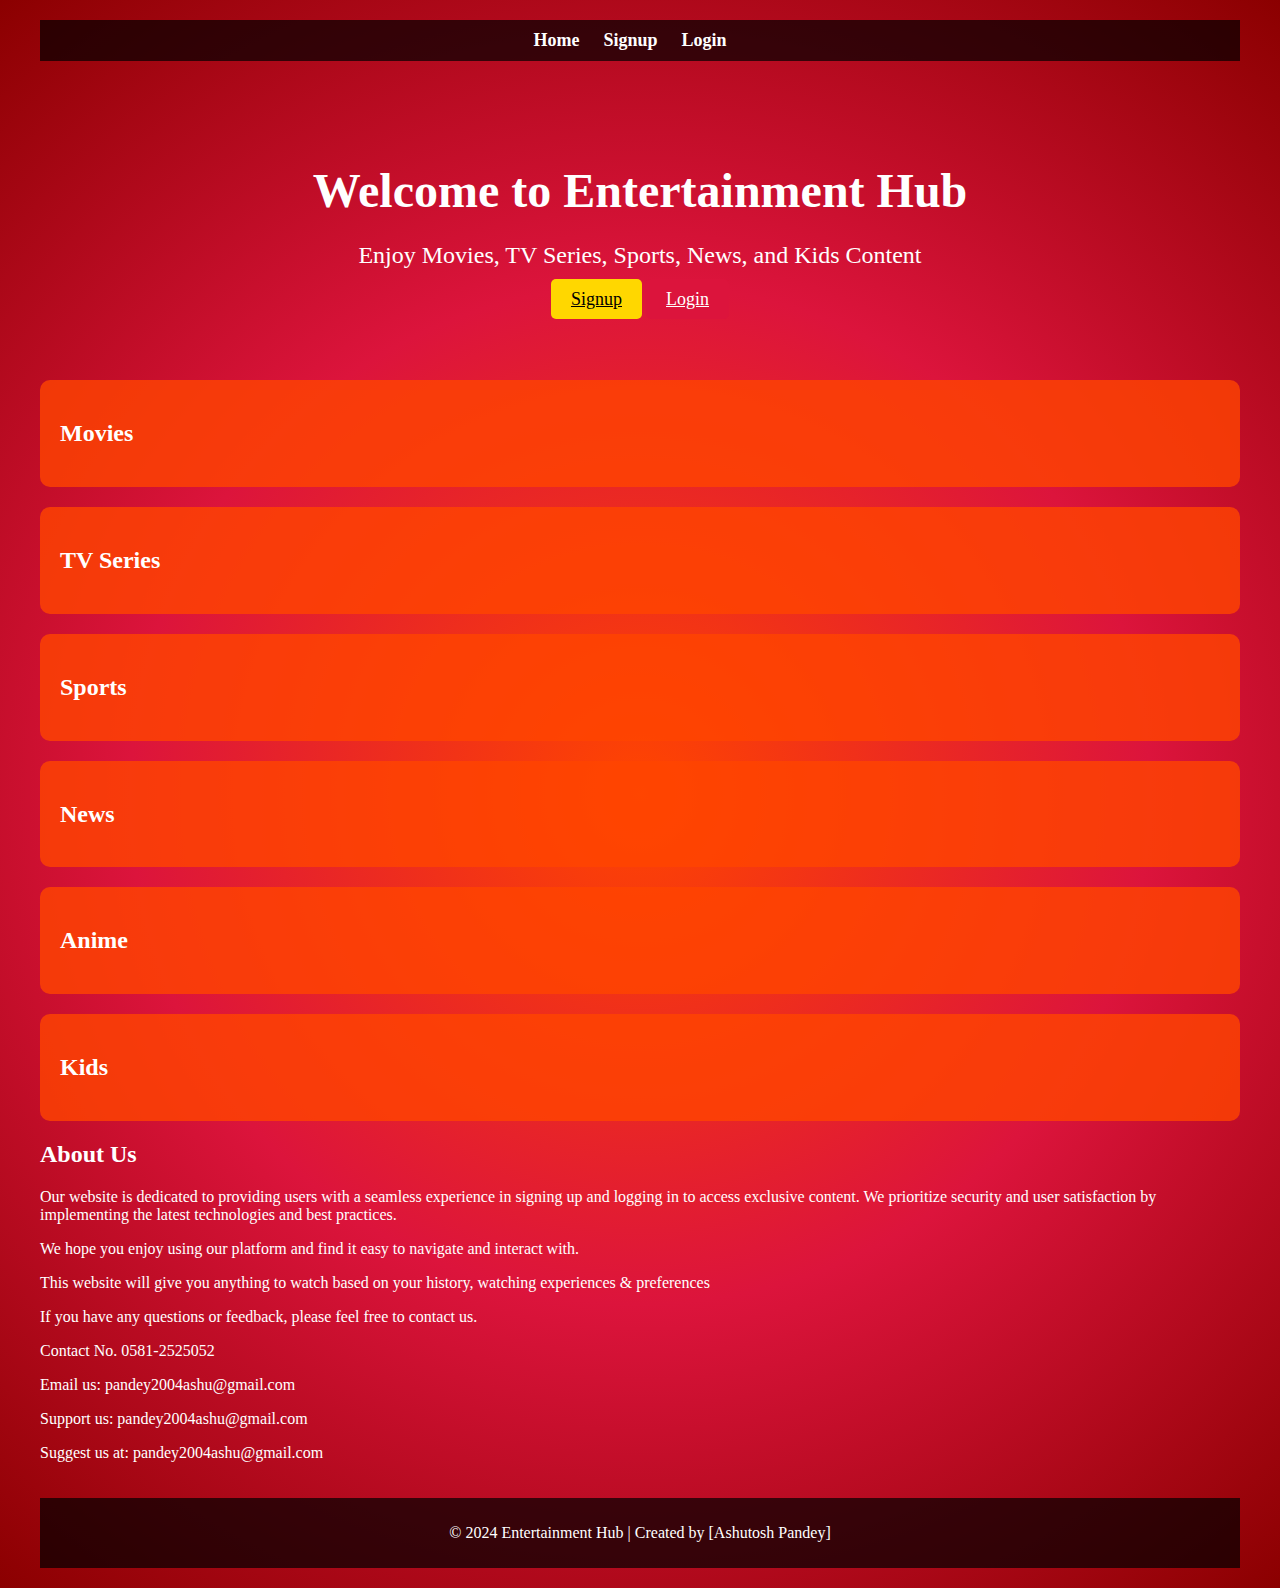
==== index.html @ 24a4cd33 "My Project" ====
<!DOCTYPE html>
<html lang="en">
<head>
    <meta charset="UTF-8">
    <meta name="viewport" content="width=device-width, initial-scale=1.0">
    <title>Entertainment Hub</title>
    <link rel="stylesheet" href="styles.css">
</head>
<body>
    <div class="container">
        <header>
            <nav>
                <ul>
                    <li><a href="index.html">Home</a></li>
                    <li><a href="signup.html">Signup</a></li>
                    <li><a href="login.html">Login</a></li>
                </ul>
            </nav>
        </header>
        <main>
            <section class="hero">
                <h1>Welcome to Entertainment Hub</h1>
                <p>Enjoy Movies, TV Series, Sports, News, and Kids Content</p>
                <div class="cta-buttons">
                    <a href="signup.html" class="btn-primary">Signup</a>
                    <a href="login.html" class="btn-secondary">Login</a>
                </div>
            </section>
            <section class="content-section" id="movies-section">
                <h2>Movies</h2>
                <div id="movies-content"></div>
            </section>
            <section class="content-section" id="tv-series-section">
                <h2>TV Series</h2>
                <div id="tv-series-content"></div>
            </section>
            <section class="content-section" id="sports-section">
                <h2>Sports</h2>
                <div id="sports-content"></div>
            </section>
            <section class="content-section" id="news-section">
                <h2>News</h2>
                <div id="news-content"></div>
            </section>
            <section class="content-section" id="anime-section">
                <h2>Anime</h2>
                <div id="anime-content"></div>
            </section>
            <section class="content-section" id="kids-section">
                <h2>Kids</h2>
                <div id="kids-content"></div>
            </section>
            <section>
            <h2>About Us</h2>
            <p>Our website is dedicated to providing users with a seamless experience in signing up and logging in to access exclusive content. We prioritize security and user satisfaction by implementing the latest technologies and best practices.</p>
            <p>We hope you enjoy using our platform and find it easy to navigate and interact with.</p>
            <p>This website will give you anything to watch based on your history, watching experiences & preferences</p>
            <p>If you have any questions or feedback, please feel free to contact us.</p>
            <p>Contact No. 0581-2525052</p>
            <p>Email us: pandey2004ashu@gmail.com </p>
            <p>Support us: pandey2004ashu@gmail.com </p>
            <p>Suggest us at: pandey2004ashu@gmail.com </p>
            </section>
        </main>
        <footer>
            <p>&copy; 2024 Entertainment Hub | Created by [Ashutosh Pandey]</p>
        </footer>
    </div>

    <script src="script.js"></script>
</body>
</html>
---- styles.css ----
/* Updated styles.css with sections and layout */

body {
    font-family: 'Times New Roman', serif;
    margin: 0;
    padding: 0;
    background: radial-gradient(circle, #ff4500, #dc143c, #8b0000); /* Fiery Gradient Background */
    color: #fff;
}

.container {
    width: 100%;
    max-width: 1200px;
    margin: 0 auto;
    padding: 20px;
}

header {
    background-color: rgba(0, 0, 0, 0.7);
    color: #fff;
    padding: 10px 0;
}

nav ul {
    list-style-type: none;
    margin: 0;
    padding: 0;
    text-align: center;
}

nav ul li {
    display: inline;
    margin-right: 20px;
}

nav ul li a {
    color: #fff;
    text-decoration: none;
    font-weight: bold;
    font-size: 18px;
}

main {
    padding: 20px 0;
}

.hero {
    text-align: center;
    padding: 50px 0;
}

.hero h1 {
    font-size: 48px;
    margin-bottom: 20px;
}

.hero p {
    font-size: 24px;
    margin-bottom: 20px;
}

.cta-buttons {
    margin-top: 20px;
}

footer {
    background-color: rgba(0, 0, 0, 0.7);
    color: #fff;
    text-align: center;
    padding: 10px 0;
}

.content-section {
    background-color: rgba(255, 69, 0, 0.8); /* Semi-transparent orange-red background */
    padding: 20px;
    border-radius: 10px;
    margin: 20px 0;
}

.form-group {
    margin-bottom: 15px;
}

.form-group label {
    display: block;
    margin-bottom: 5px;
}

.form-group input {
    width: 100%;
    padding: 10px;
    border-radius: 5px;
    border: 1px solid #ccc;
}

.btn-primary {
    background-color: #ffd700; /* Gold color */
    color: #000;
    padding: 10px 20px;
    border: none;
    border-radius: 5px;
    cursor: pointer;
    font-size: 18px;
}

.btn-secondary {
    background-color: #dc143c; /* Crimson color */
    color: #fff;
    padding: 10px 20px;
    border: none;
    border-radius: 5px;
    cursor: pointer;
    font-size: 18px;
}

.btn-primary:hover, .btn-secondary:hover {
    opacity: 0.8;
}
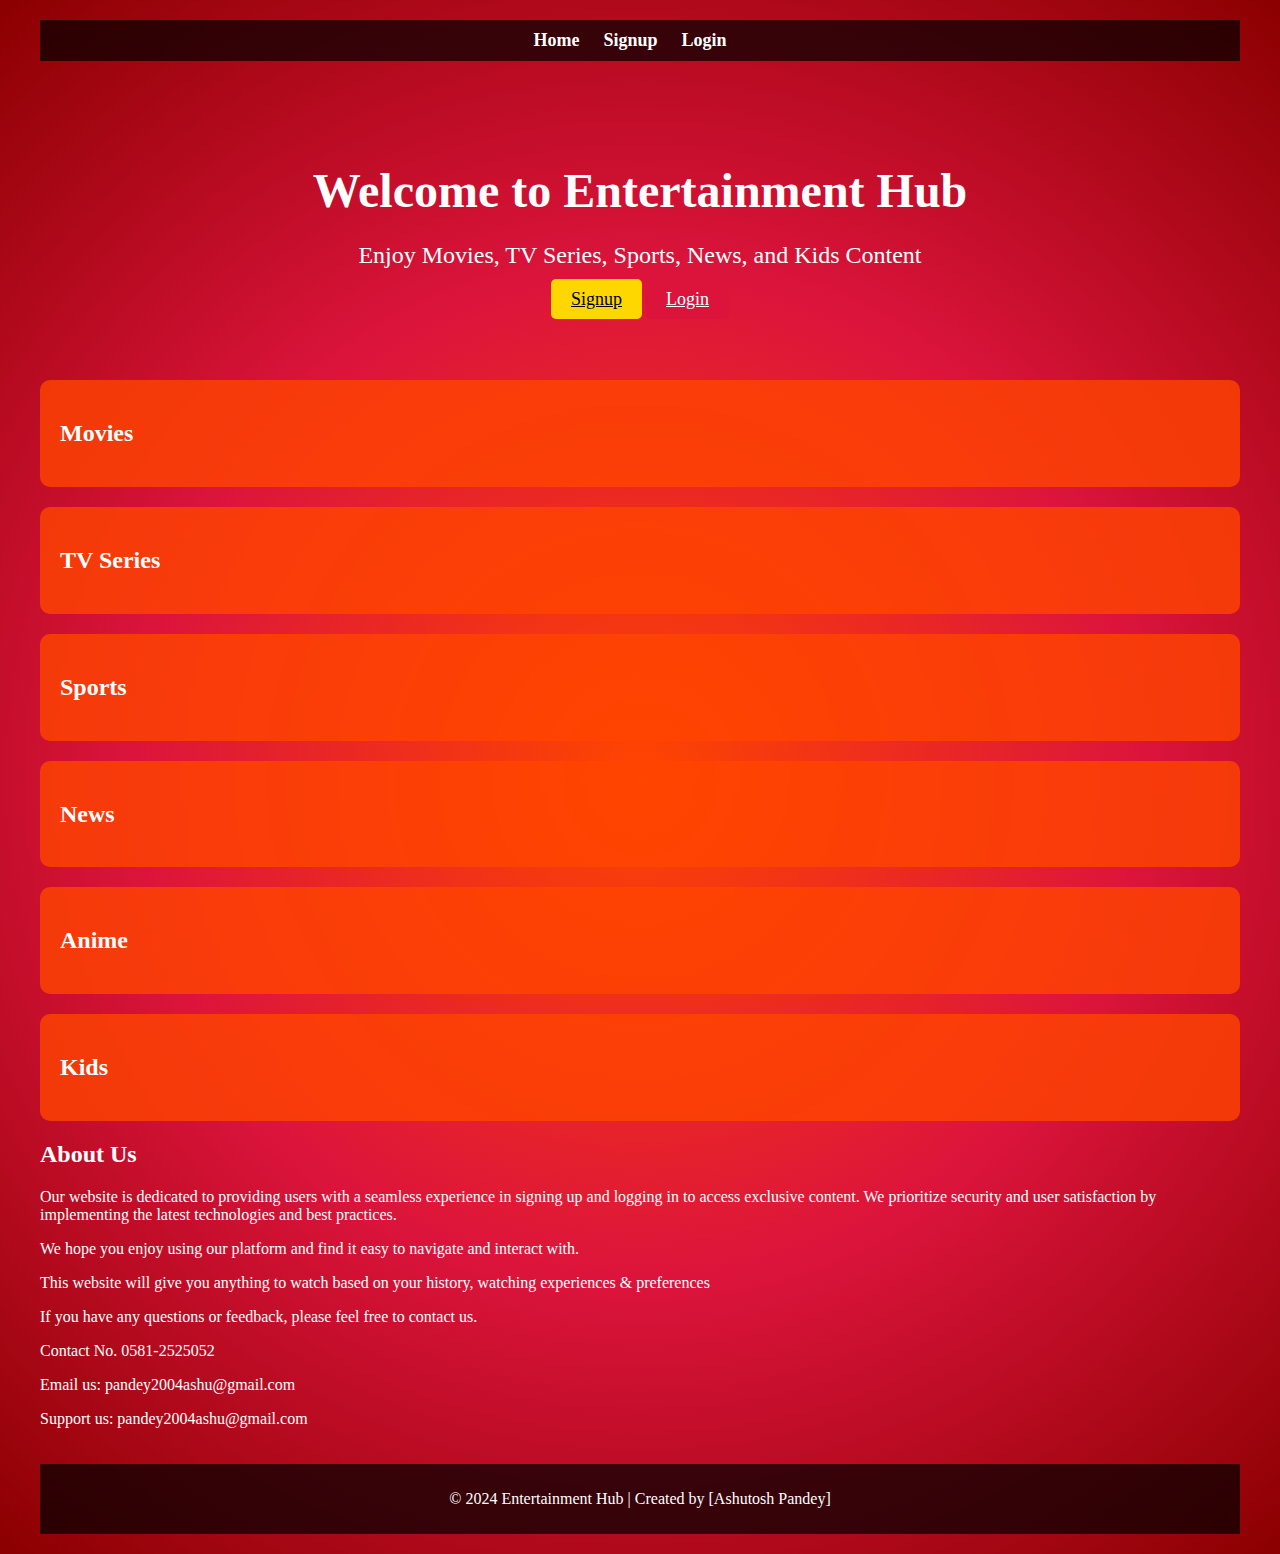
==== commit a601e4e7: "Web Development Project" ====
--- a/index.html
+++ b/index.html
@@ -59,7 +59,6 @@
             <p>Contact No. 0581-2525052</p>
             <p>Email us: pandey2004ashu@gmail.com </p>
             <p>Support us: pandey2004ashu@gmail.com </p>
-            <p>Suggest us at: pandey2004ashu@gmail.com </p>
             </section>
         </main>
         <footer>
--- a/styles.css
+++ b/styles.css
@@ -1,5 +1,3 @@
-/* Updated styles.css with sections and layout */
-
 body {
     font-family: 'Times New Roman', serif;
     margin: 0;
@@ -71,7 +69,7 @@
 }
 
 .content-section {
-    background-color: rgba(255, 69, 0, 0.8); /* Semi-transparent orange-red background */
+    background-color: rgba(255, 69, 0, 0.8); 
     padding: 20px;
     border-radius: 10px;
     margin: 20px 0;
@@ -94,7 +92,7 @@
 }
 
 .btn-primary {
-    background-color: #ffd700; /* Gold color */
+    background-color: #ffd700; 
     color: #000;
     padding: 10px 20px;
     border: none;
@@ -104,7 +102,7 @@
 }
 
 .btn-secondary {
-    background-color: #dc143c; /* Crimson color */
+    background-color: #dc143c; 
     color: #fff;
     padding: 10px 20px;
     border: none;
